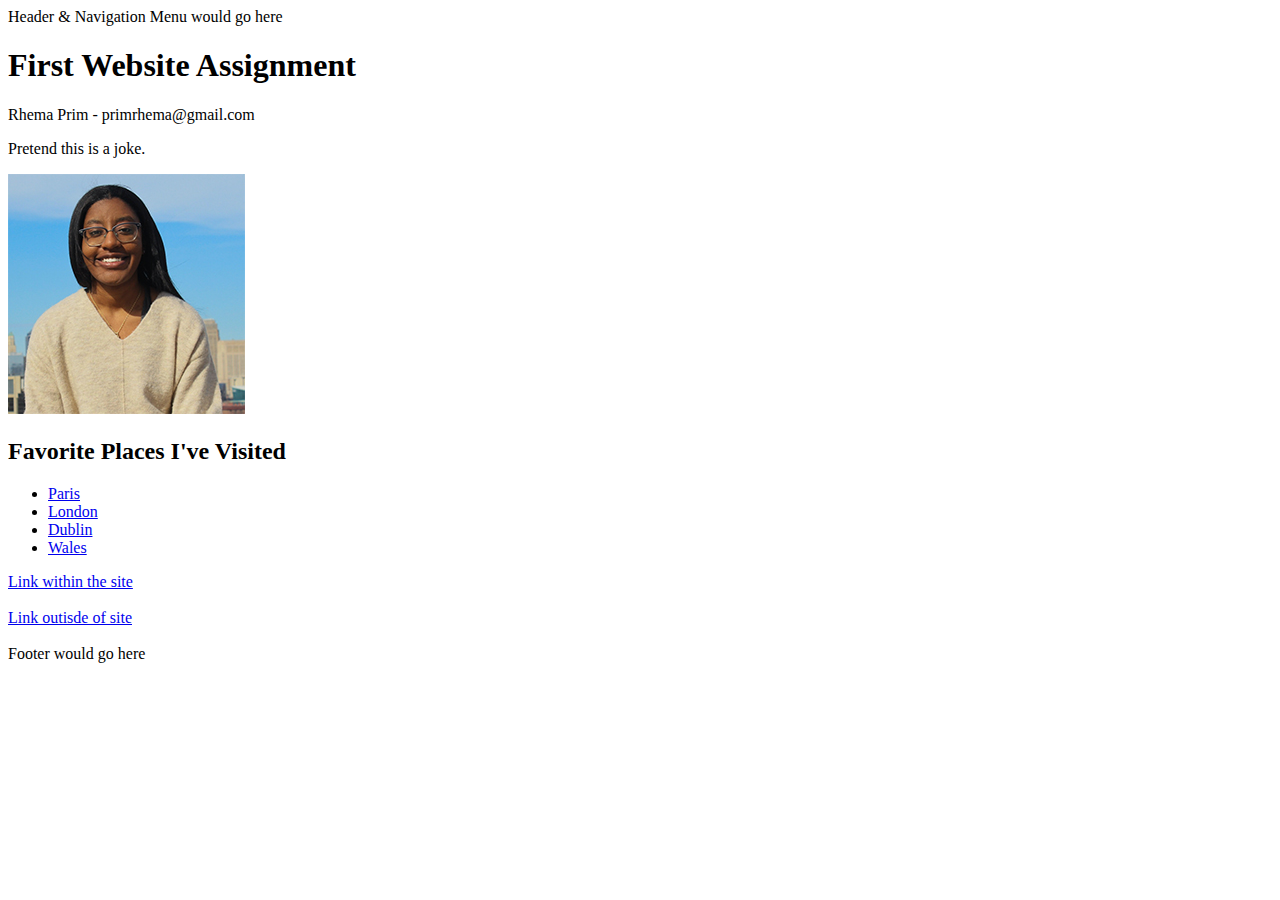
==== index-old-color.html @ 7fa27695 "Update index-old-color.html" ====
<!DOCTYPE html>
<html lang='en'>
 <head>
  <link rel="stylesheet" href="css/old-style.css">
  <title>Website Page 1</title>
  <meta charset='utf-8'>
 </head>

 <header> Header & Navigation Menu would go here </header>

<body>
<h1> First Website Assignment </h1>

    <p> Rhema Prim - primrhema@gmail.com</p>
   
    <p> Pretend this is a joke. </p>
    
    <a href="mailto:primrhema@gmail.com"><img src="img/Headshot.jpg" boreder="0" alt="self portrait"></a>

    <h2> Favorite Places I've Visited</h2>

    <ul>
        <li><a href="https://en.wikipedia.org/wiki/Paris" target="_blank">Paris</a></li>
        <li><a href="https://en.wikipedia.org/wiki/London" target="_blank">London</a></li>
        <li><a href="https://en.wikipedia.org/wiki/Dublin" target="_blank">Dublin</a></li>
        <li><a href="https://en.wikipedia.org/wiki/Wales" target="_blank">Wales</a></li>
    </ul>

<a href="index-pg2.html">Link within the site </a>

<br>
<br>

<a href="https://www.delta.com" target="_blank">Link outisde of site</a>
<br>

</body>

<br>

<footer> Footer would go here </footer>
</html>
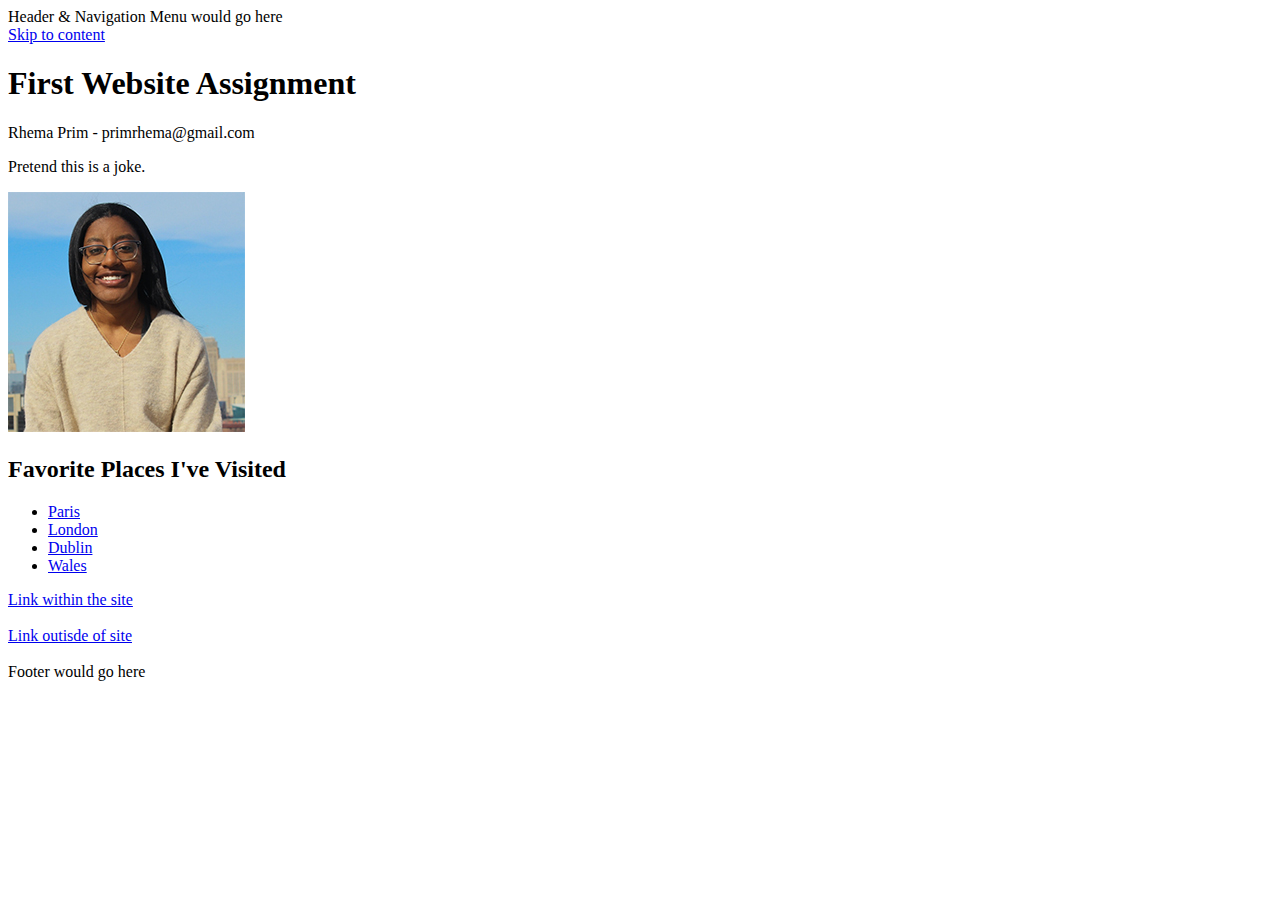
==== commit 79fa73ae: "Update index-old-color.html" ====
--- a/index-old-color.html
+++ b/index-old-color.html
@@ -9,6 +9,8 @@
  <header> Header & Navigation Menu would go here </header>
 
 <body>
+    <a class= "skip-link" href="#content"> Skip to content</a>
+ <main id="content">
 <h1> First Website Assignment </h1>
 
     <p> Rhema Prim - primrhema@gmail.com</p>
@@ -34,6 +36,7 @@
 <a href="https://www.delta.com" target="_blank">Link outisde of site</a>
 <br>
 
+</main>
 </body>
 
 <br>
